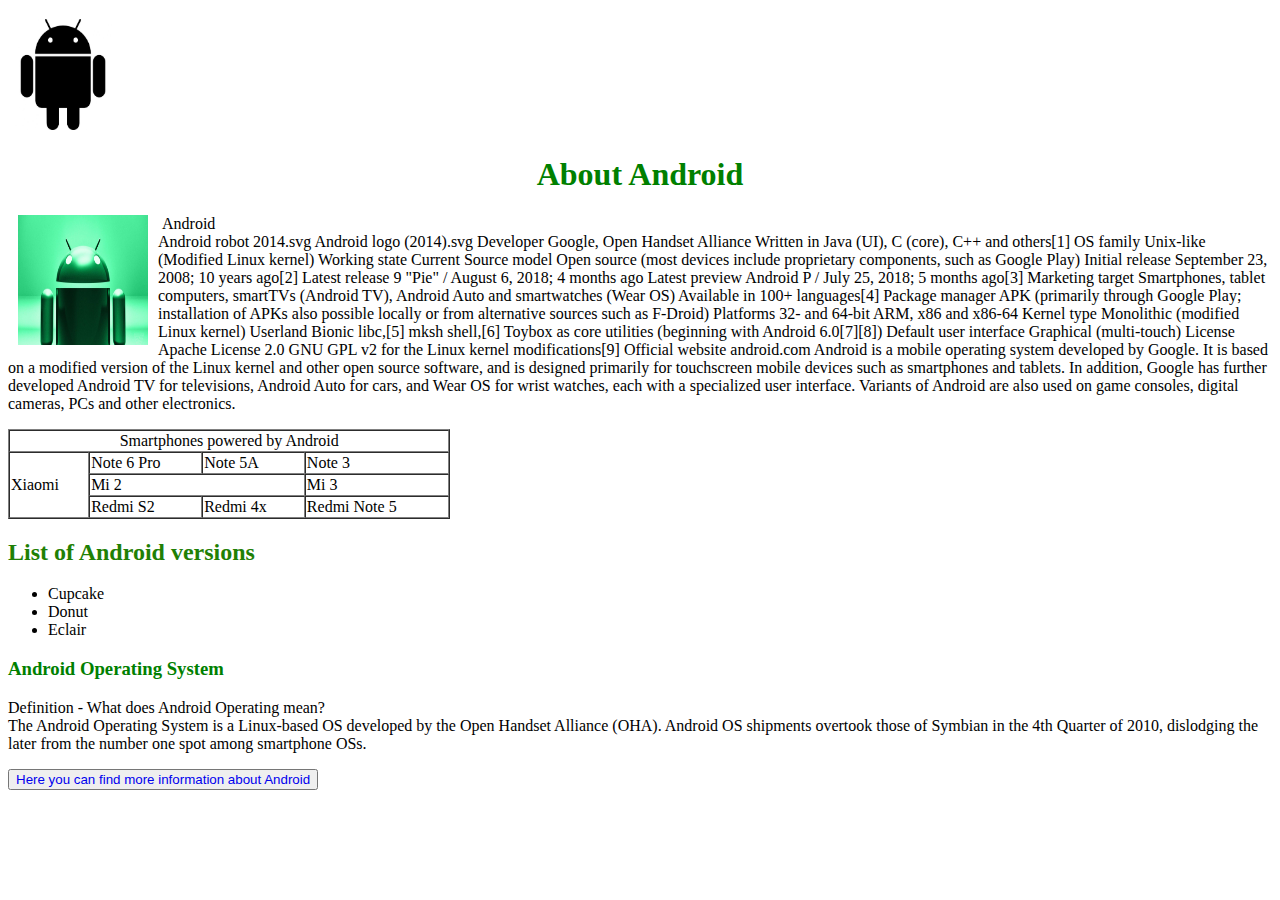
==== homework.html @ 62a20eff "First Commit" ====
<!DOCTYPE html>
<p>
<head>
	<title>Android</title>
	<style type="text/css">
   A {
    text-decoration: none; 
   } 
  </style>
</head>
<h3>
<p>
	<img> <img src="android-logo_318-54234.jpg" width="100" height="111">
</p>
<h1 align="center" style="color:Green">About Android</h1>
<p>
	<img> <img src="600B626A-EB7D-40B1-9A97-1BFC710A1C79-1200x720.jpeg" width="130" height="130" align="left" vspace="0" hspace="10">
Android  <br>
Android robot 2014.svg
Android logo (2014).svg
Developer	Google,
Open Handset Alliance
Written in	Java (UI), C (core), C++ and others[1]
OS family	Unix-like (Modified Linux kernel)
Working state	Current
Source model	Open source (most devices include proprietary components, such as Google Play)
Initial release	September 23, 2008; 10 years ago[2]
Latest release	9 "Pie" / August 6, 2018; 4 months ago
Latest preview	Android P / July 25, 2018; 5 months ago[3]
Marketing target	Smartphones, tablet computers, smartTVs (Android TV), Android Auto and smartwatches (Wear OS)
Available in	100+ languages[4]
Package manager	APK (primarily through Google Play; installation of APKs also possible locally or from alternative sources such as F-Droid)
Platforms	32- and 64-bit ARM, x86 and x86-64
Kernel type	Monolithic (modified Linux kernel)
Userland	Bionic libc,[5] mksh shell,[6] Toybox as core utilities (beginning with Android 6.0[7][8])
Default user interface	Graphical (multi-touch)
License	Apache License 2.0
GNU GPL v2 for the Linux kernel modifications[9]
Official website	android.com
Android is a mobile operating system developed by Google. It is based on a modified version of the Linux kernel and other open source software, and is designed primarily for touchscreen mobile devices such as smartphones and tablets. In addition, Google has further developed Android TV for televisions, Android Auto for cars, and Wear OS for wrist watches, each with a specialized user interface. Variants of Android are also used on game consoles, digital cameras, PCs and other electronics.
</p>


<table border="1" width="35%" cellspacing="0" >
<tr align="center">
	<td colspan="4">Smartphones powered by Android </td>
</tr>
	<tr >
		<td rowspan="3">Xiaomi</td>
		<td>Note 6 Pro</td>
		<td>Note 5A</td>
		<td>Note 3</td>
	</tr>
	<tr>
		<td colspan="2"> Mi 2 </td>
		<td>Mi 3</td>
	</tr>
	<tr>
		<td>Redmi S2</td>
		<td>Redmi 4x</td>
		<td>Redmi Note 5</td>
	</tr>

</table>



	<h2 style = "color:#1f8005"> List of Android versions </h2>
	<ul>
 <li>Cupcake</li>
 <li>Donut</li>
 <li>Eclair</li>
</ul>
<h3 style="color: green"> Android Operating System </h3>
<p>Definition - What does Android Operating mean?<br>
The Android Operating System is a Linux-based OS developed by the Open Handset Alliance (OHA). Android OS shipments overtook those of Symbian in the 4th Quarter of 2010, dislodging the later from the number one spot among smartphone OSs.</p>
</p>
<form>
<button><a href="https://www.google.com/"> Here you can find more information about Android</a> </button>
</form>
</body>
</html>
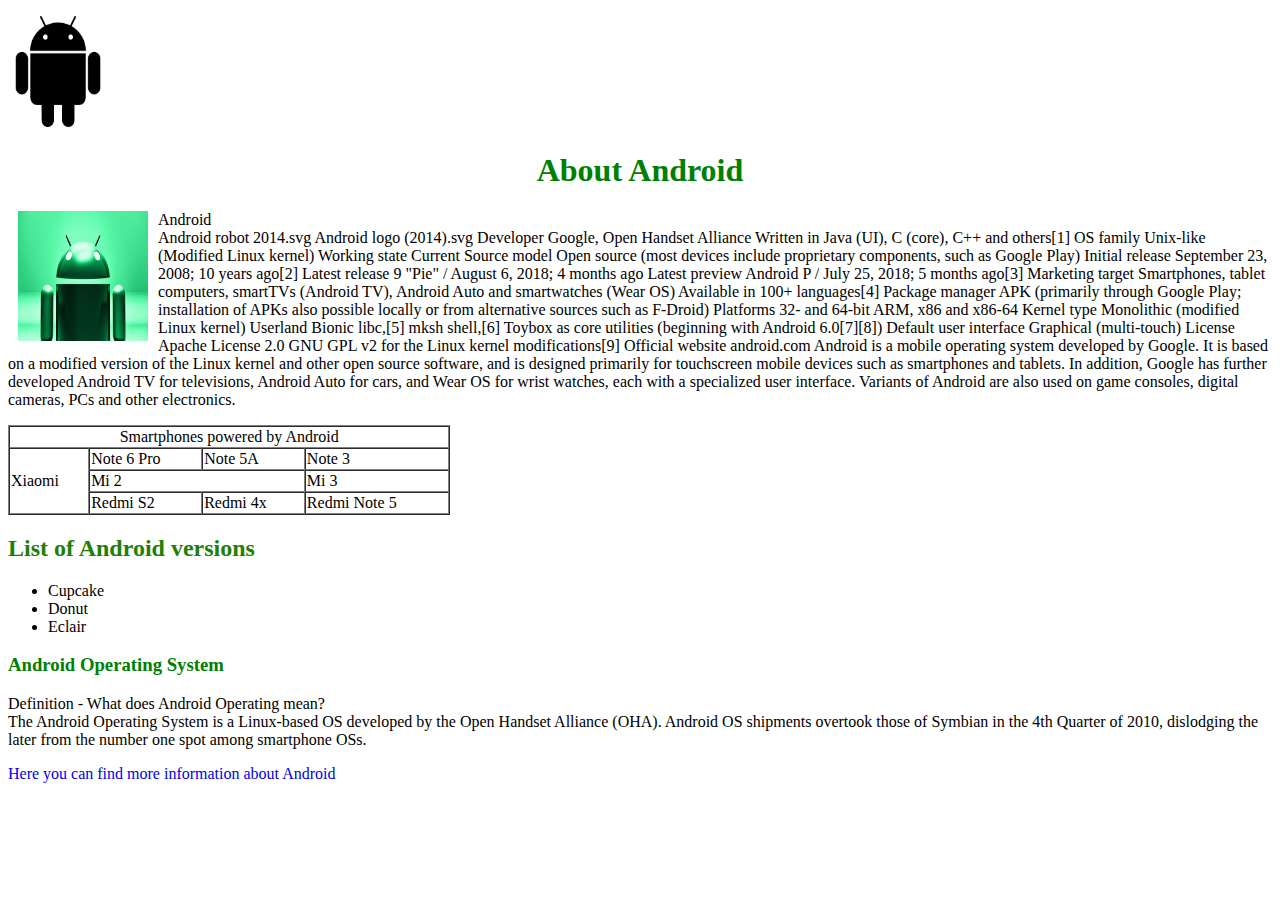
==== commit 3907206b: "Second Commit" ====
--- a/homework.html
+++ b/homework.html
@@ -1,50 +1,52 @@
 <!DOCTYPE html>
+<!-- цей тег тут зайвий -->
+	<head>
+		<title>Android</title>
+		<!-- познайомився зі стилями - це дуже похвально -->
+		<style type="text/css">
+			/* маленький момент - назви тегів краще писати маленькими буквами */
+			a {
+				text-decoration: none;
+			}
+		</style>
+	</head>
+	 <!-- не бачу де закривається, хоча він тут напевне зайвий -->
 <p>
-<head>
-	<title>Android</title>
-	<style type="text/css">
-   A {
-    text-decoration: none; 
-   } 
-  </style>
-</head>
-<h3>
+	<img src="android-logo_318-54234.jpg" width="100" height="111"> <!-- тут було б достатньо одного тегу з картинкою -->
+</p>
+<h1 align="center" style="color:green">About Android</h1> <!-- також бачу стилі - похвально. Але назви кольорів також пиши маленькими - це виглядає просто більш звично -->
 <p>
-	<img> <img src="android-logo_318-54234.jpg" width="100" height="111">
-</p>
-<h1 align="center" style="color:Green">About Android</h1>
-<p>
-	<img> <img src="600B626A-EB7D-40B1-9A97-1BFC710A1C79-1200x720.jpeg" width="130" height="130" align="left" vspace="0" hspace="10">
-Android  <br>
-Android robot 2014.svg
-Android logo (2014).svg
-Developer	Google,
-Open Handset Alliance
-Written in	Java (UI), C (core), C++ and others[1]
-OS family	Unix-like (Modified Linux kernel)
-Working state	Current
-Source model	Open source (most devices include proprietary components, such as Google Play)
-Initial release	September 23, 2008; 10 years ago[2]
-Latest release	9 "Pie" / August 6, 2018; 4 months ago
-Latest preview	Android P / July 25, 2018; 5 months ago[3]
-Marketing target	Smartphones, tablet computers, smartTVs (Android TV), Android Auto and smartwatches (Wear OS)
-Available in	100+ languages[4]
-Package manager	APK (primarily through Google Play; installation of APKs also possible locally or from alternative sources such as F-Droid)
-Platforms	32- and 64-bit ARM, x86 and x86-64
-Kernel type	Monolithic (modified Linux kernel)
-Userland	Bionic libc,[5] mksh shell,[6] Toybox as core utilities (beginning with Android 6.0[7][8])
-Default user interface	Graphical (multi-touch)
-License	Apache License 2.0
-GNU GPL v2 for the Linux kernel modifications[9]
-Official website	android.com
-Android is a mobile operating system developed by Google. It is based on a modified version of the Linux kernel and other open source software, and is designed primarily for touchscreen mobile devices such as smartphones and tablets. In addition, Google has further developed Android TV for televisions, Android Auto for cars, and Wear OS for wrist watches, each with a specialized user interface. Variants of Android are also used on game consoles, digital cameras, PCs and other electronics.
+	 <img src="600B626A-EB7D-40B1-9A97-1BFC710A1C79-1200x720.jpeg" width="130" height="130" align="left" vspace="0" hspace="10"> <!--розібрався з обтіканням - супер! Знову ж таки два теги для картинки-->
+	Android  <br>
+	Android robot 2014.svg
+	Android logo (2014).svg
+	Developer	Google,
+	Open Handset Alliance
+	Written in	Java (UI), C (core), C++ and others[1]
+	OS family	Unix-like (Modified Linux kernel)
+	Working state	Current
+	Source model	Open source (most devices include proprietary components, such as Google Play)
+	Initial release	September 23, 2008; 10 years ago[2]
+	Latest release	9 "Pie" / August 6, 2018; 4 months ago
+	Latest preview	Android P / July 25, 2018; 5 months ago[3]
+	Marketing target	Smartphones, tablet computers, smartTVs (Android TV), Android Auto and smartwatches (Wear OS)
+	Available in	100+ languages[4]
+	Package manager	APK (primarily through Google Play; installation of APKs also possible locally or from alternative sources such as F-Droid)
+	Platforms	32- and 64-bit ARM, x86 and x86-64
+	Kernel type	Monolithic (modified Linux kernel)
+	Userland	Bionic libc,[5] mksh shell,[6] Toybox as core utilities (beginning with Android 6.0[7][8])
+	Default user interface	Graphical (multi-touch)
+	License	Apache License 2.0
+	GNU GPL v2 for the Linux kernel modifications[9]
+	Official website	android.com
+	Android is a mobile operating system developed by Google. It is based on a modified version of the Linux kernel and other open source software, and is designed primarily for touchscreen mobile devices such as smartphones and tablets. In addition, Google has further developed Android TV for televisions, Android Auto for cars, and Wear OS for wrist watches, each with a specialized user interface. Variants of Android are also used on game consoles, digital cameras, PCs and other electronics.
 </p>
 
-
+<!-- табличка просто супер! Молодець!) -->
 <table border="1" width="35%" cellspacing="0" >
-<tr align="center">
-	<td colspan="4">Smartphones powered by Android </td>
-</tr>
+	<tr align="center">
+		<td colspan="4">Smartphones powered by Android </td>
+	</tr>
 	<tr >
 		<td rowspan="3">Xiaomi</td>
 		<td>Note 6 Pro</td>
@@ -65,18 +67,22 @@
 
 
 
-	<h2 style = "color:#1f8005"> List of Android versions </h2>
-	<ul>
- <li>Cupcake</li>
- <li>Donut</li>
- <li>Eclair</li>
+<h2 style = "color:#1f8005"> List of Android versions </h2>
+<ul>
+	<li>Cupcake</li>
+	<li>Donut</li>
+	<li>Eclair</li>
 </ul>
 <h3 style="color: green"> Android Operating System </h3>
 <p>Definition - What does Android Operating mean?<br>
-The Android Operating System is a Linux-based OS developed by the Open Handset Alliance (OHA). Android OS shipments overtook those of Symbian in the 4th Quarter of 2010, dislodging the later from the number one spot among smartphone OSs.</p>
+	The Android Operating System is a Linux-based OS developed by the Open Handset Alliance (OHA). Android OS shipments overtook those of Symbian in the 4th Quarter of 2010, dislodging the later from the number one spot among smartphone OSs.</p>
 </p>
-<form>
-<button><a href="https://www.google.com/"> Here you can find more information about Android</a> </button>
-</form>
+<!-- Тут можна було обійтись і ьез форми з кнопкою, просто з <a>, але то не є проблемою) -->
+<a href="https://www.google.com/"> Here you can find more information about Android</a>
 </body>
-</html>+</html>
+
+<!-- В загальному мені все подобається) Ти молодець!))
+Тим більше враховуючи, що ти сам розбирався.
+
+ -->
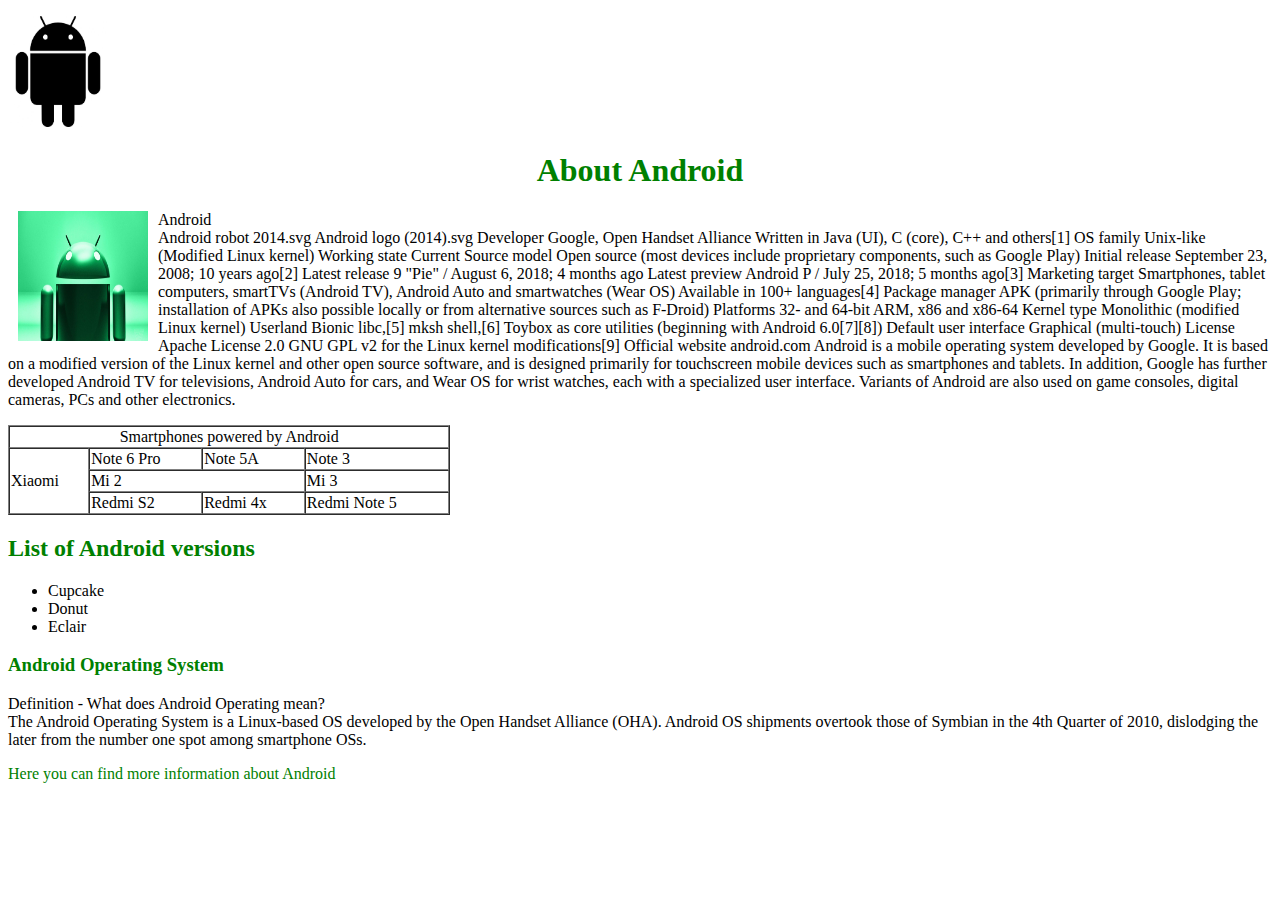
==== commit 5e14a8a1: "Third Commit" ====
--- a/homework.html
+++ b/homework.html
@@ -1,22 +1,16 @@
 <!DOCTYPE html>
-<!-- цей тег тут зайвий -->
 	<head>
+	<meta name="viewport" content="width=device-width, initial-scale=1, shrink-to-fit=no">
+	<link rel="stylesheet" href="styles.css">
 		<title>Android</title>
-		<!-- познайомився зі стилями - це дуже похвально -->
-		<style type="text/css">
-			/* маленький момент - назви тегів краще писати маленькими буквами */
-			a {
-				text-decoration: none;
-			}
-		</style>
 	</head>
-	 <!-- не бачу де закривається, хоча він тут напевне зайвий -->
+
 <p>
-	<img src="android-logo_318-54234.jpg" width="100" height="111"> <!-- тут було б достатньо одного тегу з картинкою -->
+	<img src="android-logo_318-54234.jpg" width="100" height="111">
 </p>
-<h1 align="center" style="color:green">About Android</h1> <!-- також бачу стилі - похвально. Але назви кольорів також пиши маленькими - це виглядає просто більш звично -->
+<h1 align="center"> About Android </h1>
 <p>
-	 <img src="600B626A-EB7D-40B1-9A97-1BFC710A1C79-1200x720.jpeg" width="130" height="130" align="left" vspace="0" hspace="10"> <!--розібрався з обтіканням - супер! Знову ж таки два теги для картинки-->
+	 <img src="600B626A-EB7D-40B1-9A97-1BFC710A1C79-1200x720.jpeg" width="130" height="130" align="left" vspace="0" hspace="10">
 	Android  <br>
 	Android robot 2014.svg
 	Android logo (2014).svg
@@ -42,7 +36,6 @@
 	Android is a mobile operating system developed by Google. It is based on a modified version of the Linux kernel and other open source software, and is designed primarily for touchscreen mobile devices such as smartphones and tablets. In addition, Google has further developed Android TV for televisions, Android Auto for cars, and Wear OS for wrist watches, each with a specialized user interface. Variants of Android are also used on game consoles, digital cameras, PCs and other electronics.
 </p>
 
-<!-- табличка просто супер! Молодець!) -->
 <table border="1" width="35%" cellspacing="0" >
 	<tr align="center">
 		<td colspan="4">Smartphones powered by Android </td>
@@ -67,22 +60,23 @@
 
 
 
-<h2 style = "color:#1f8005"> List of Android versions </h2>
+<h2> List of Android versions </h2>
 <ul>
 	<li>Cupcake</li>
 	<li>Donut</li>
 	<li>Eclair</li>
 </ul>
-<h3 style="color: green"> Android Operating System </h3>
+<h3> Android Operating System </h3>
 <p>Definition - What does Android Operating mean?<br>
 	The Android Operating System is a Linux-based OS developed by the Open Handset Alliance (OHA). Android OS shipments overtook those of Symbian in the 4th Quarter of 2010, dislodging the later from the number one spot among smartphone OSs.</p>
 </p>
-<!-- Тут можна було обійтись і ьез форми з кнопкою, просто з <a>, але то не є проблемою) -->
 <a href="https://www.google.com/"> Here you can find more information about Android</a>
+
+<script src="https://code.jquery.com/jquery-3.3.1.slim.min.js" integrity="sha384-q8i/X+965DzO0rT7abK41JStQIAqVgRVzpbzo5smXKp4YfRvH+8abtTE1Pi6jizo" crossorigin="anonymous"></script>
+<script src="https://cdnjs.cloudflare.com/ajax/libs/popper.js/1.14.6/umd/popper.min.js" integrity="sha384-wHAiFfRlMFy6i5SRaxvfOCifBUQy1xHdJ/yoi7FRNXMRBu5WHdZYu1hA6ZOblgut" crossorigin="anonymous"></script>
+<script src="https://stackpath.bootstrapcdn.com/bootstrap/4.2.1/js/bootstrap.min.js" integrity="sha384-B0UglyR+jN6CkvvICOB2joaf5I4l3gm9GU6Hc1og6Ls7i6U/mkkaduKaBhlAXv9k" crossorigin="anonymous"></script>
+
 </body>
 </html>
 
-<!-- В загальному мені все подобається) Ти молодець!))
-Тим більше враховуючи, що ти сам розбирався.
 
- -->
--- a/styles.css
+++ b/styles.css
@@ -0,0 +1,13 @@
+ a {
+     text-decoration: none;
+     color : green;
+ }
+ h1{
+     color:green;
+ }
+ h2{
+     color:green;
+ }
+ h3 {
+     color:green;
+ }